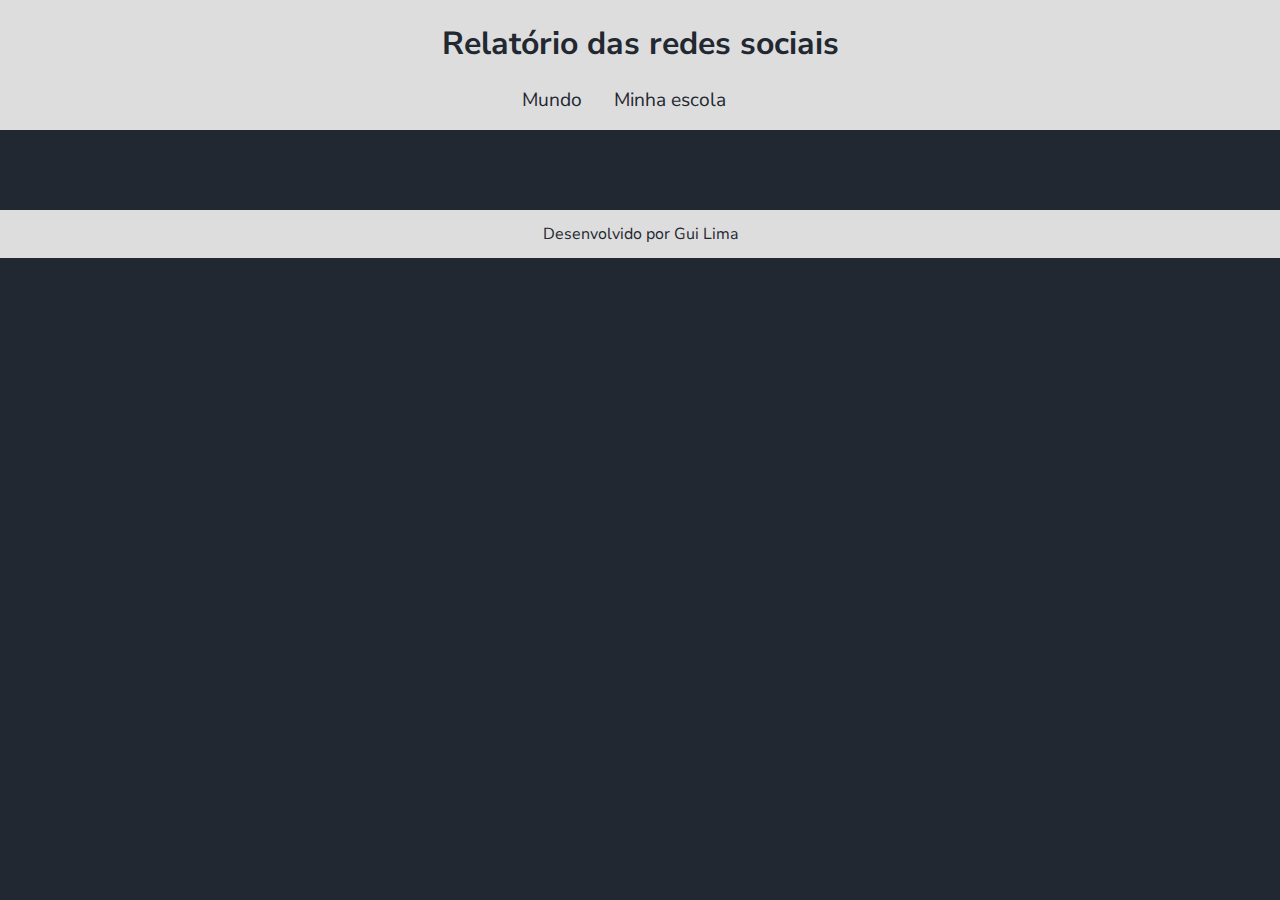
==== index.html @ b1921d09 "index.html" ====
<!DOCTYPE html>
<html lang="pt-br">
<head>
    <meta charset="UTF-8">
    <meta name="viewport" content="width=device-width, initial-scale=1.0">
    <title>Redes Sociais</title>
    <link rel="stylesheet" href="style.css">
    <script src="https://cdn.plot.ly/plotly-2.27.0.min.js" charset="utf-8"></script>
</head>
<body>
    <header>
        <h1>Relatório das redes sociais</h1>
        <nav>
            <a href="index.html">Mundo</a>
            <a href="#">Minha escola</a>
        </nav>
    </header>
    <main class="graficos-section">
        <section id="graficos-container" class="graficos-container">
            <!-- crie os gráficos/texto aqui -->
        </section>
    </main>
    <footer>
        <p>Desenvolvido por Gui Lima</p>
    </footer>
    <script type="module" src="graficos/common.js"></script>
    <script type="module" src="graficos/informacoesGlobais.js"></script>
    <script type="module" src="graficos/quantidadeUsuarios.js"></script>
</body>
</html>
---- style.css ----
@import url('https://fonts.googleapis.com/css2?family=Nunito+Sans:ital,opsz,wght@0,6..12,200..1000;1,6..12,200..1000&display=swap');

:root {
    --bg-color: #222831;
    --primary-color: #DDDDDD;
    --secondary-color: #F05454;
    --font: "Nunito Sans", sans-serif;
}

body {
    background-color: var(--bg-color);
    color: var(--primary-color);
    font-family: var(--font);
    height: 100vh;
    margin: 0;
}

header {
    background-color: var(--primary-color);
    text-align: center;
    padding: 1px;
}

h1 {
    font-size: 2rem;
    color: var(--bg-color);
    font-weight: 700;
}

nav {
    display: flex;
    justify-content: center;
    font-weight: 400;
}

nav a {
    text-decoration: none;
    color: var(--bg-color);
    margin: 0 2rem 1rem 0rem;
    font-size: 1.2rem;
}

nav a:hover {
    text-decoration: underline;
    transform: scale(0.90);
    transition: transform 0.1s;
}

.graficos-container {
    margin: 5rem;
}

.grafico {
    margin-top: 3rem;
}

.graficos-container__texto {
    font-size: 1.3rem;
    text-align: center;
    padding: 2rem;
    border: var(--secondary-color) solid 2px;
}

span {
    font-weight: bold;
    color: var(--secondary-color);
}

footer {
    display: flex;
    align-items: center;
    justify-content: center;
    background-color: var(--primary-color);
    color: var(--bg-color);
    width: 100%;
    height: 3rem;
    margin-top: 2rem;
}
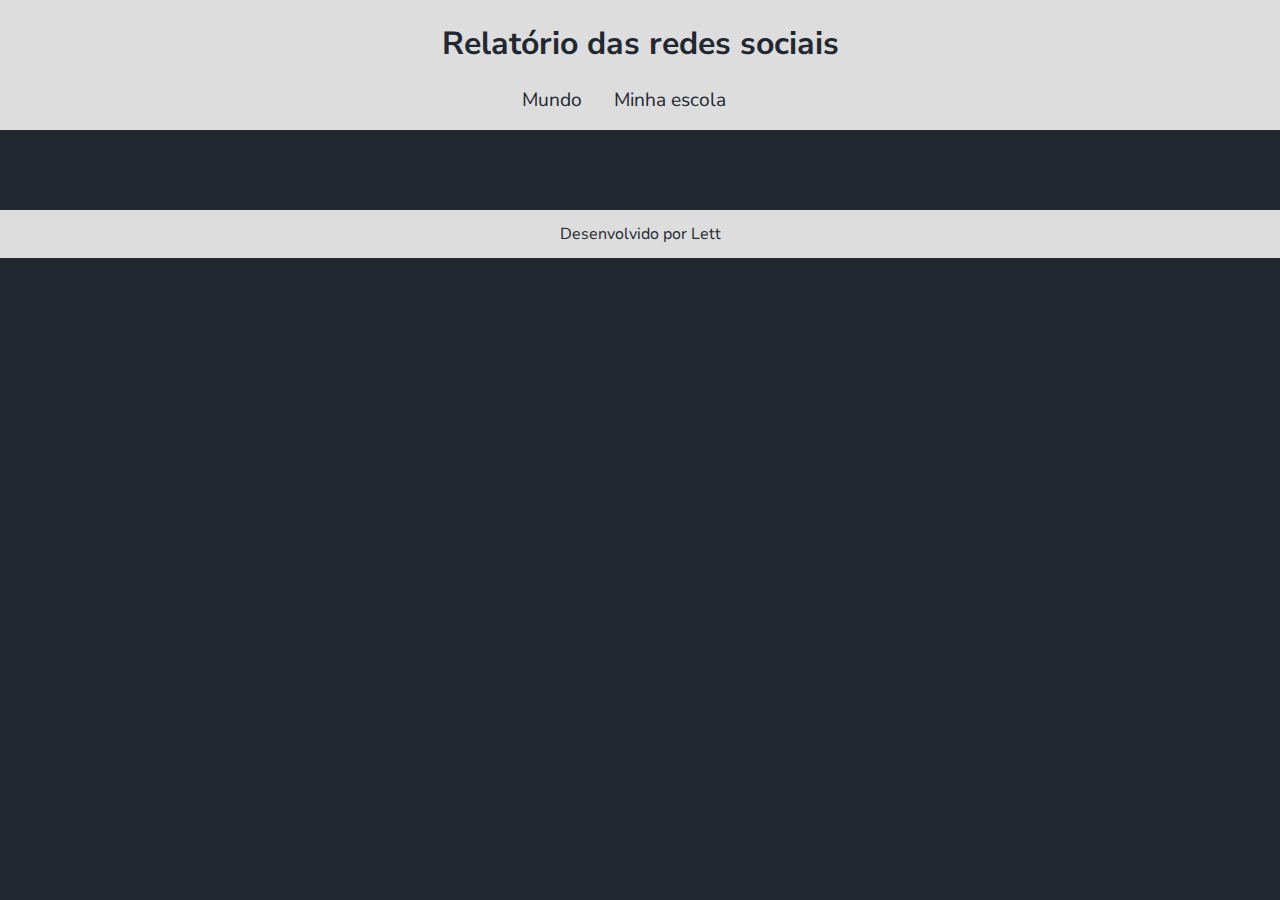
==== commit a90ef534: "index.html" ====
--- a/index.html
+++ b/index.html
@@ -21,7 +21,7 @@
         </section>
     </main>
     <footer>
-        <p>Desenvolvido por Gui Lima</p>
+        <p>Desenvolvido por Lett</p>
     </footer>
     <script type="module" src="graficos/common.js"></script>
     <script type="module" src="graficos/informacoesGlobais.js"></script>
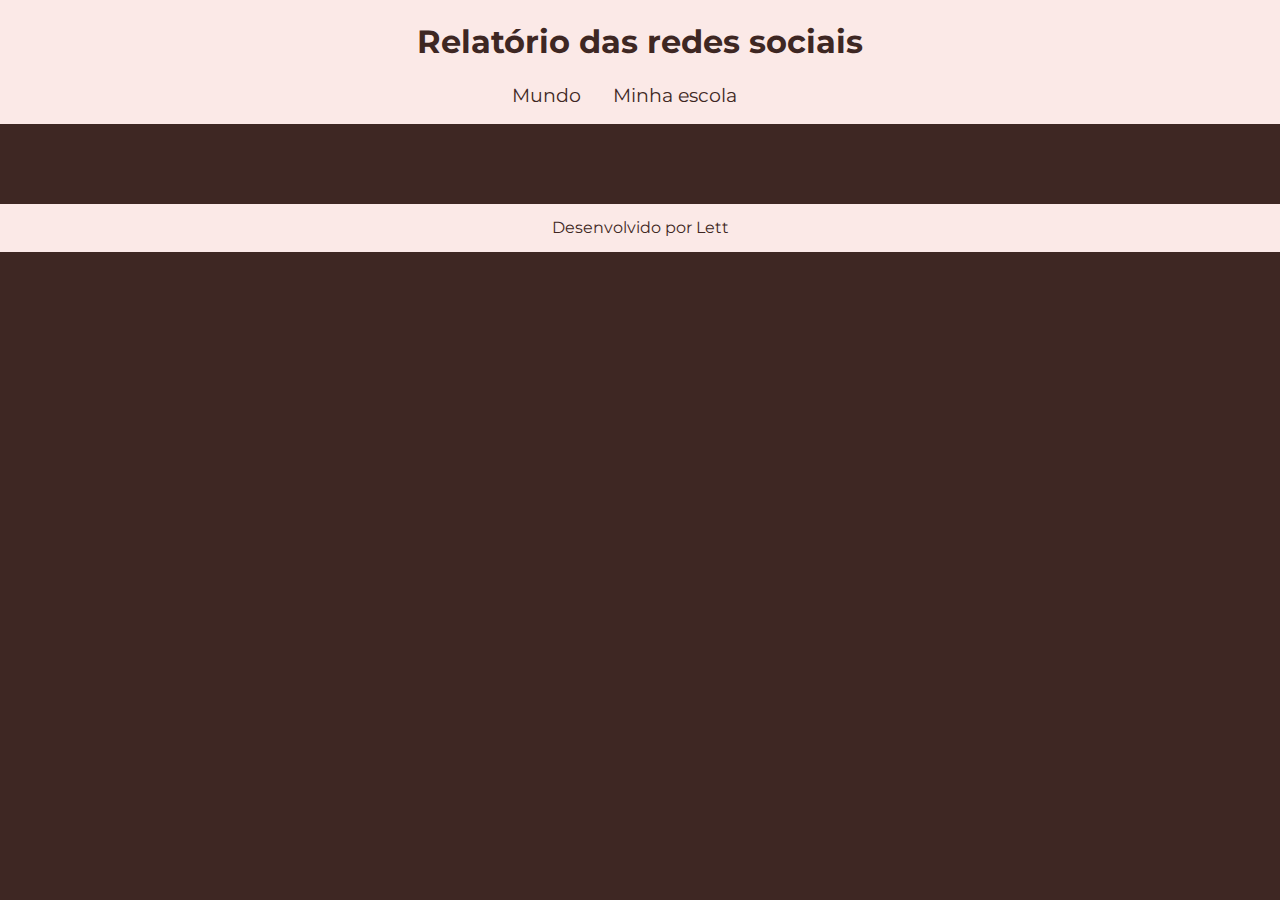
==== commit b5a9e672: "Update index.html" ====
--- a/index.html
+++ b/index.html
@@ -26,5 +26,6 @@
     <script type="module" src="graficos/common.js"></script>
     <script type="module" src="graficos/informacoesGlobais.js"></script>
     <script type="module" src="graficos/quantidadeUsuarios.js"></script>
+    <script type="module" src="RedesFavoritasMundo.js"></script>
 </body>
 </html>
--- a/style.css
+++ b/style.css
@@ -1,10 +1,10 @@
-@import url('https://fonts.googleapis.com/css2?family=Nunito+Sans:ital,opsz,wght@0,6..12,200..1000;1,6..12,200..1000&display=swap');
+@import url('https://fonts.googleapis.com/css2?family=Montserrat:ital,wght@0,100..900;1,100..900&display=swap');
 
 :root {
-    --bg-color: #222831;
-    --primary-color: #DDDDDD;
-    --secondary-color: #F05454;
-    --font: "Nunito Sans", sans-serif;
+    --bg-color: #3E2723;
+    --primary-color: #FBE9E7;
+    --secondary-color: #4CAF50;
+    --font: "Montserrat", serif;
 }
 
 body {
